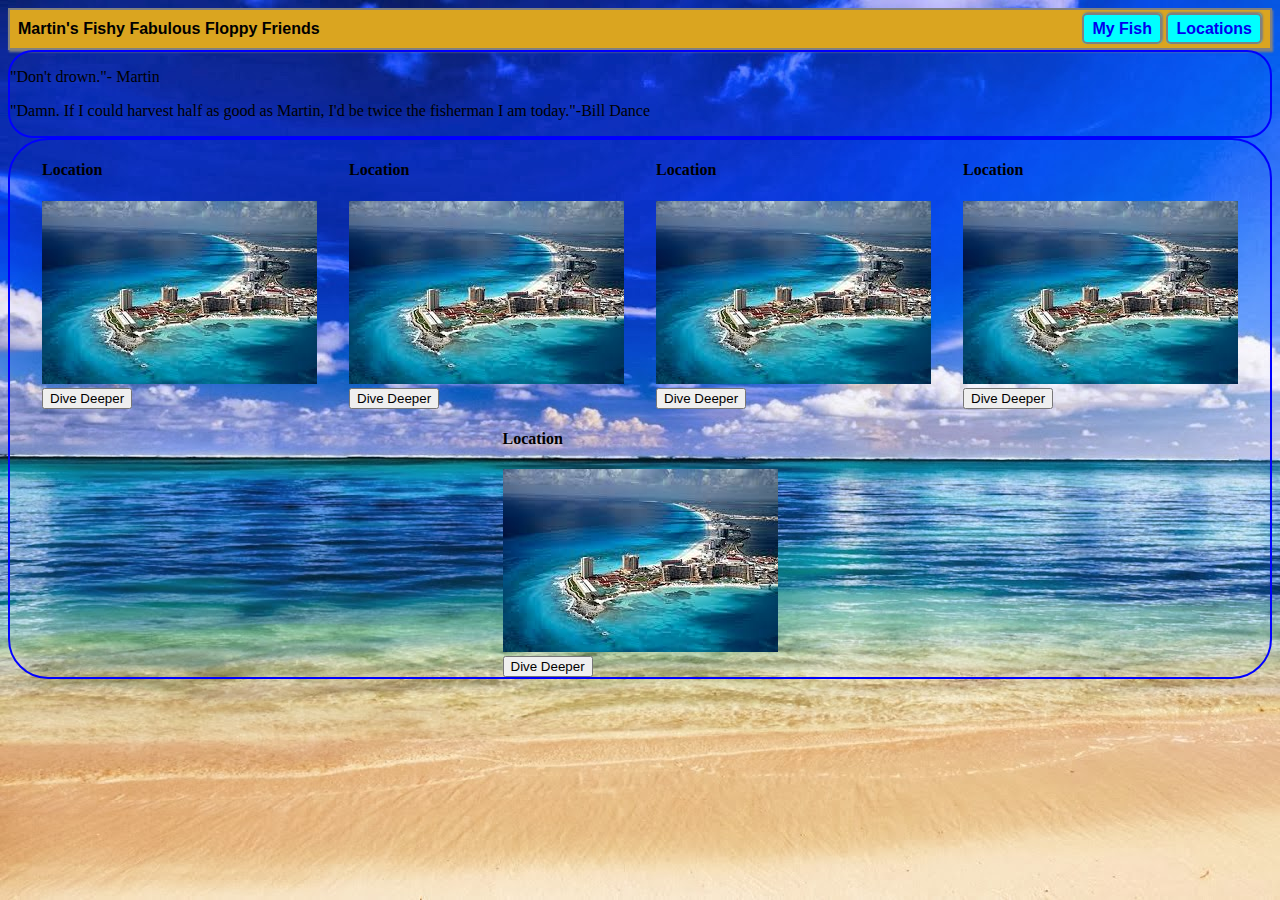
==== locations.html @ 64161bc7 "added all files, along with even listeners" ====
<!DOCTYPE html>
<html lang="en">

<head>
  <meta charset="UTF-8">
  <meta name="viewport" content="width=device-width, initial-scale=1.0">
  <meta http-equiv="X-UA-Compatible" content="ie=edge">
  <title>Document</title>
  <link rel="stylesheet" href="styles/locations/locations.css">
</head>

<body>
  <nav>
    <span>
      Martin's Fishy Fabulous Floppy Friends
    </span>
    <span class="nav__links">
      <a href="/">My Fish</a>
      <a href="locations.html">Locations</a>
    </span>
  </nav>
  <main>
    <!-- TIPS AND QUOTES -->
    <section class="tips">
      <p>"Don't drown."- Martin</p>
      <p>"Damn. If I could harvest half as good as Martin, I'd be twice the fisherman I am today."-Bill Dance</p>
    </section>
    <!-- Locations -->
    <article class="locations">
      <section class="location">
        <header>
          <!-- location -->
          <h4>Location</h4>
        </header>
        <img src="css/cancun.jpg" alt="location">
        <div>
          <button id="button--cancun">Dive Deeper</button>
        </div>
        <dialog class="dialog--fish" id="details--cancun">
        <div class="info">
          <p>City, Country</p>
          <p>Latitude, Longitude</p>
        </div>
        <button class="button--close" id="close-cancun">Resurface</button>
      </dialog>
      </section>
      <section class="location">
        <header>
          <!-- location -->
          <h4>Location</h4>
        </header>
        <img src="css/cancun.jpg" alt="location">
        <div>
          <button id="button--southAfrica">Dive Deeper</button>
        </div>
        <dialog class="dialog--fish" id="details--southAfrica">
        <div class="info">
          <p>City, Country</p>
          <p>Latitude, Longitude</p>
        </div>
        <button class="button--close" id="close-southAfrica">Resurface</button>
      </dialog>
      </section>
      <section class="location">
        <header>
          <!-- location -->
          <h4>Location</h4>
        </header>
        <img src="css/cancun.jpg" alt="location">
        <div>
          <button id="button--atlantic">Dive Deeper</button>
        </div>
        <dialog class="dialog--fish" id="details--atlantic">
        <div class="info">
          <p>City, Country</p>
          <p>Latitude, Longitude</p>
        </div>
        <button class="button--close" id="close-atlantic">Resurface</button>
      </dialog>
      </section>
      <section class="location">
        <header>
          <!-- location -->
          <h4>Location</h4>
        </header>
        <img src="css/cancun.jpg" alt="location">
        <div>
          <button id="button--pacific">Dive Deeper</button>
        </div>
        <dialog class="dialog--fish" id="details--pacific">
        <div class="info">
          <p>City, Country</p>
          <p>Latitude, Longitude</p>
        </div>
        <button class="button--close" id="close-pacific">Resurface</button>
      </dialog>
      </section>
      <section class="location">
        <header>
          <!-- location -->
          <h4>Location</h4>
        </header>
        <img src="css/cancun.jpg" alt="location">
        <div>
          <button id="button--river">Dive Deeper</button>
        </div>
        <dialog class="dialog--fish" id="details--river">
        <div class="info">
          <p>City, Country</p>
          <p>Latitude, Longitude</p>
        </div>
        <button class="button--close" id="close-river">Resurface</button>
      </dialog>
      </section>
    </article>
  </main>
  <script type="module" src= "./scripts/locationscripts/mainLocation.js"></script>
</body>

</html>
---- styles/locations/locations.css ----
@import '/styles/nav.css';

body{
background: url(/css/beach.jpg)
}

.tips{
  border: 2px solid blue;
  border-radius: 25px;
}

.locations{
  display: flex;
  justify-content: space-evenly;
  flex-wrap: wrap;
  border: 2px solid blue;
  border-radius: 40px;
}

.info{
  display: flex;
  justify-content: space-evenly;
  
}
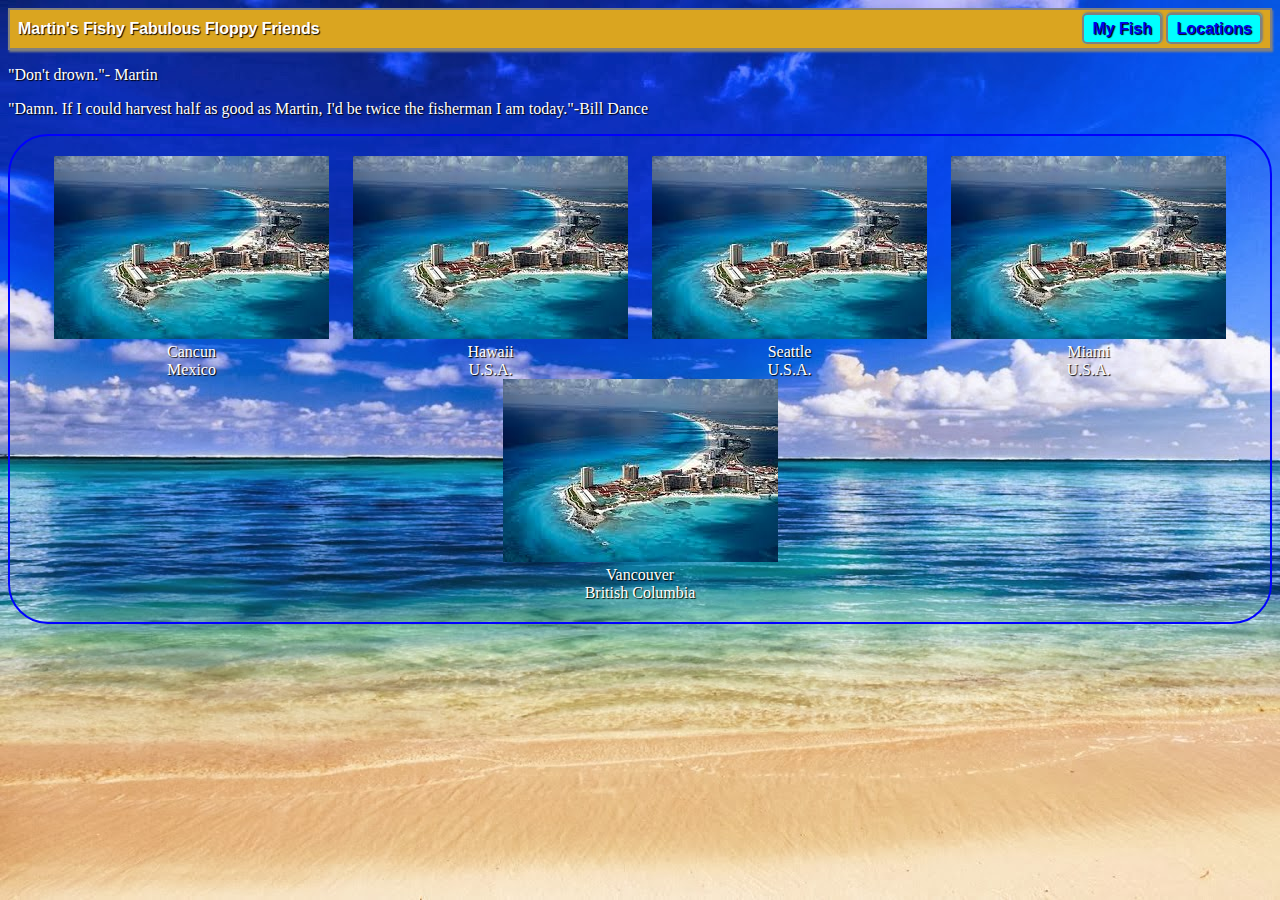
==== commit 702634ab: "automated HTML Fish, automated dialog boxes, automated aside tips, automated locations" ====
--- a/locations.html
+++ b/locations.html
@@ -26,93 +26,7 @@
       <p>"Damn. If I could harvest half as good as Martin, I'd be twice the fisherman I am today."-Bill Dance</p>
     </section>
     <!-- Locations -->
-    <article class="locations">
-      <section class="location">
-        <header>
-          <!-- location -->
-          <h4>Location</h4>
-        </header>
-        <img src="css/cancun.jpg" alt="location">
-        <div>
-          <button id="button--cancun">Dive Deeper</button>
-        </div>
-        <dialog class="dialog--fish" id="details--cancun">
-        <div class="info">
-          <p>City, Country</p>
-          <p>Latitude, Longitude</p>
-        </div>
-        <button class="button--close" id="close-cancun">Resurface</button>
-      </dialog>
-      </section>
-      <section class="location">
-        <header>
-          <!-- location -->
-          <h4>Location</h4>
-        </header>
-        <img src="css/cancun.jpg" alt="location">
-        <div>
-          <button id="button--southAfrica">Dive Deeper</button>
-        </div>
-        <dialog class="dialog--fish" id="details--southAfrica">
-        <div class="info">
-          <p>City, Country</p>
-          <p>Latitude, Longitude</p>
-        </div>
-        <button class="button--close" id="close-southAfrica">Resurface</button>
-      </dialog>
-      </section>
-      <section class="location">
-        <header>
-          <!-- location -->
-          <h4>Location</h4>
-        </header>
-        <img src="css/cancun.jpg" alt="location">
-        <div>
-          <button id="button--atlantic">Dive Deeper</button>
-        </div>
-        <dialog class="dialog--fish" id="details--atlantic">
-        <div class="info">
-          <p>City, Country</p>
-          <p>Latitude, Longitude</p>
-        </div>
-        <button class="button--close" id="close-atlantic">Resurface</button>
-      </dialog>
-      </section>
-      <section class="location">
-        <header>
-          <!-- location -->
-          <h4>Location</h4>
-        </header>
-        <img src="css/cancun.jpg" alt="location">
-        <div>
-          <button id="button--pacific">Dive Deeper</button>
-        </div>
-        <dialog class="dialog--fish" id="details--pacific">
-        <div class="info">
-          <p>City, Country</p>
-          <p>Latitude, Longitude</p>
-        </div>
-        <button class="button--close" id="close-pacific">Resurface</button>
-      </dialog>
-      </section>
-      <section class="location">
-        <header>
-          <!-- location -->
-          <h4>Location</h4>
-        </header>
-        <img src="css/cancun.jpg" alt="location">
-        <div>
-          <button id="button--river">Dive Deeper</button>
-        </div>
-        <dialog class="dialog--fish" id="details--river">
-        <div class="info">
-          <p>City, Country</p>
-          <p>Latitude, Longitude</p>
-        </div>
-        <button class="button--close" id="close-river">Resurface</button>
-      </dialog>
-      </section>
-    </article>
+    <article class="locationList"></article>
   </main>
   <script type="module" src= "./scripts/locationscripts/mainLocation.js"></script>
 </body>
--- a/styles/locations/locations.css
+++ b/styles/locations/locations.css
@@ -1,20 +1,23 @@
 @import '/styles/nav.css';
 
 body{
-background: url(/css/beach.jpg)
+background: url(/css/beach.jpg);
+color: white;
+  text-shadow: black 1px 1px 1px;
 }
 
 .tips{
-  border: 2px solid blue;
   border-radius: 25px;
 }
 
-.locations{
+.locationList{
   display: flex;
   justify-content: space-evenly;
   flex-wrap: wrap;
   border: 2px solid blue;
   border-radius: 40px;
+  padding: 20px;
+  text-align: center ;
 }
 
 .info{
